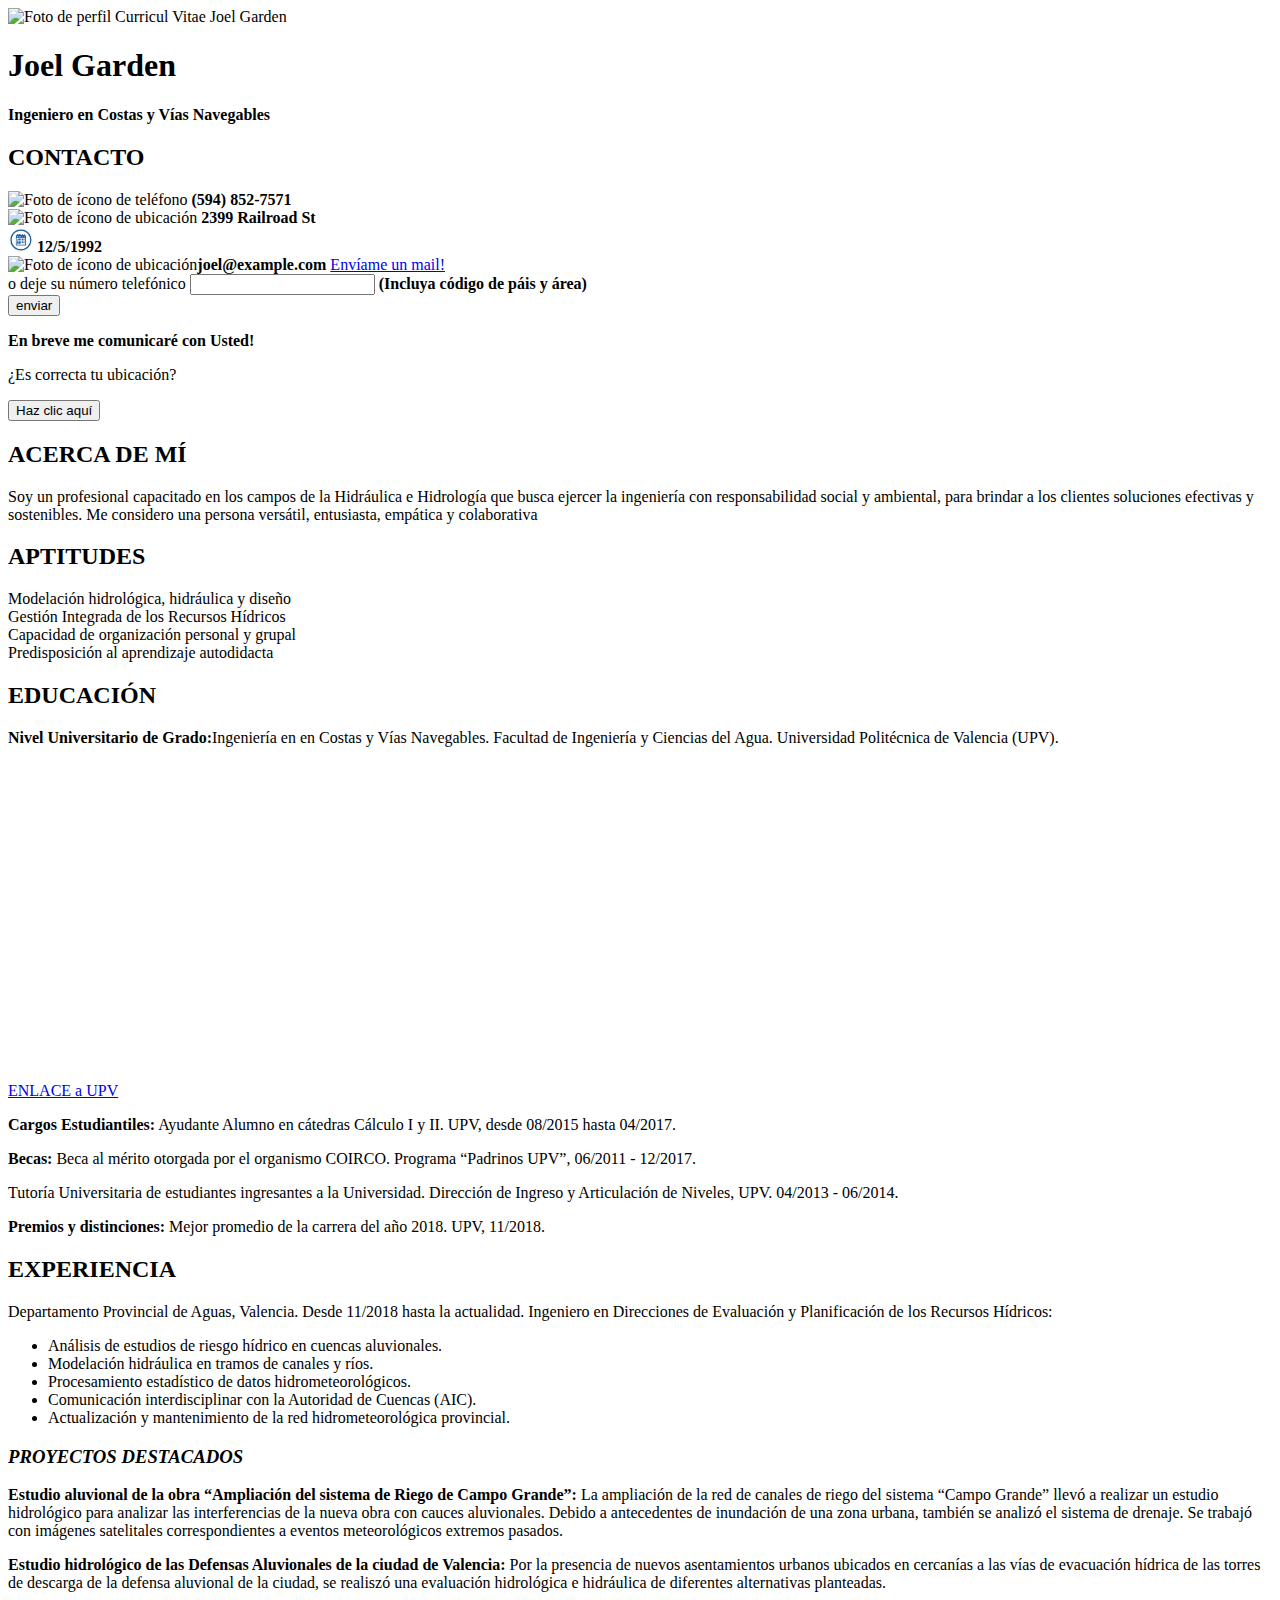
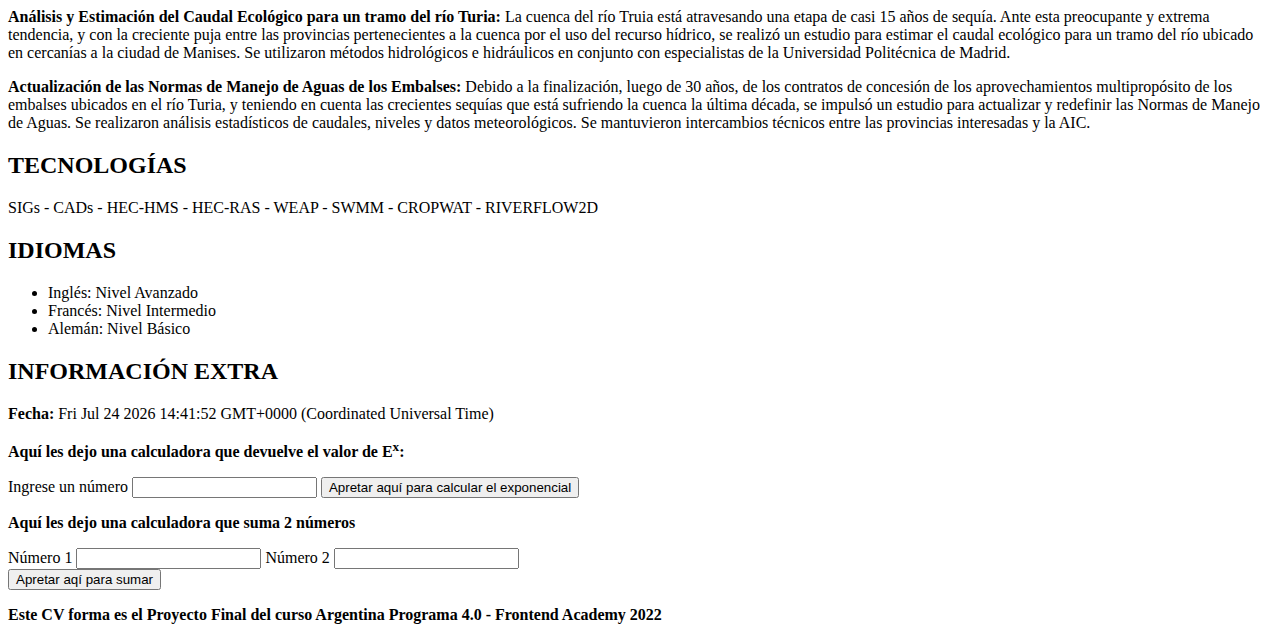
==== Index.html @ 75fe2cff "Commit Final  Proyecto Final" ====
<!DOCTYPE html>
<html lang="es">
<head>
    <meta charset="UTF-8">
    <meta http-equiv="X-UA-Compatible" content="IE=edge">
    <meta name="viewport" content="width=device-width, initial-scale=1.0">
    <title>CV JOEL GARDEN</title> <!--Usando datos de https://randomuser.me/-->
    <link rel="stylesheet" href="css/estilos.css">
    <link rel="icon" type="image/x-icon" href="https://randomuser.me/api/portraits/men/66.jpg">
    <link href="https://cdn.jsdelivr.net/npm/bootstrap@5.3.0-alpha1/dist/css/bootstrap.min.css" rel="stylesheet" integrity="sha384-GLhlTQ8iRABdZLl6O3oVMWSktQOp6b7In1Zl3/Jr59b6EGGoI1aFkw7cmDA6j6gD" crossorigin="anonymous">
</head>
<body>
   <header>
        <div class="div-img">
        <img src="https://randomuser.me/api/portraits/men/66.jpg" alt="Foto de perfil Curricul Vitae Joel Garden" />
        </div>
        <h1><strong>Joel Garden</strong></h1>
        <p><strong>Ingeniero en Costas y Vías Navegables</strong></p>
    </header>
       
    <div class="row">
        <div class="col-sm-6">
            <div id="Contacto">
                <h2>CONTACTO</h2> <!--Íconos obtenidos de https://www.orientacionparaelempleo.com/iconos-para-curriculum/-->
                    <div> <img src="https://opem.b-cdn.net/wp-content/uploads/2016/02/telefono-móvil-cv-150x150.jpg" alt="Foto de ícono de teléfono"
                        height="25px" width="25px"/> <b>(594) 852-7571</b> 
                    </div>
                    <div> <img src="https://opem.b-cdn.net/wp-content/uploads/2016/02/location-128.png" alt="Foto de ícono de ubicación"
                        height="25px" width="25px"/> <b>2399 Railroad St</b>  
                    </div>
                    <div>
                        <img src="icono-calendario1-150x150.png" alt="Foto de ícono de ubicación"
                        height="25px" width="25px"/> <b>12/5/1992</b>
                    </div>
                    <div>
                        <img src="E:\INFORMÁTICA\TICMAS - DESARROLLO WEB\PROYECTO FINAL\mail-128.png" alt="Foto de ícono de ubicación"
                        height="25px" width="25px"/><b>joel@example.com</b> <A HREF="mailto:joel.g@example.com">Envíame un mail!</A>
                    
                    <div id="division"></div>
            
                    <form action="www.coloqueaqui-backend.com" target="_blank" method="post"> <!--El encargado del backend pondrá el enlace válido donde irán los datos/-->
                    <label>o deje su número telefónico</label>
                    <input type="number" name="num_tel" /> <span><b>(Incluya código de páis y área)</b></span> 
                    <div id="division"></div>
                    <input type="submit" id="boton" value="enviar" />
                    <div id="mensaje_emergente"><p id="demo"><b>En breve me comunicaré con Usted!</b></p></div>
                    </form>
                    <div id="division"></div>
                    <div>
                    <p>¿Es correcta tu ubicación?</p>
                    <button id="location" onclick="getLocation()">Haz clic aquí</button>
                    <p id="demo2"></p>
                    </div>
                </div>
            
                <div id="division"></div>
            
                <div id="Acerca_de_mi">    
                <h2>ACERCA DE MÍ</h2>
                    <p id="Acerca_de_mi">Soy un profesional capacitado en los campos de la Hidráulica e Hidrología 
                    que busca ejercer la ingeniería con responsabilidad social y ambiental, para 
                    brindar a los clientes soluciones efectivas y sostenibles. Me considero una 
                    persona versátil, entusiasta, empática y colaborativa</p>
                </div>
                <div id="division"></div>
                
                <div id="Aptitudes">
                <h2>APTITUDES</h2>
                    <li>Modelación hidrológica, hidráulica y diseño</li>
                    <li>Gestión Integrada de los Recursos Hídricos</li>
                    <li>Capacidad de organización personal y grupal</li>
                    <li>Predisposición al aprendizaje autodidacta</li>
                </div>
            
                <div id="division"></div>
                
                <div id="Educacion">
                <h2>EDUCACIÓN</h2>
                    <div id="Educacion"><p><b>Nivel Universitario de Grado:</b>Ingeniería en en Costas y Vías Navegables.
                    Facultad de Ingeniería y Ciencias del Agua. Universidad Politécnica 
                    de Valencia (UPV).</p></div> 
                    <div class="video-responsive"><iframe width="560" height="315" src="https://www.youtube.com/embed/2BoJYouN2pc" title="YouTube video player" frameborder="0" allow="accelerometer; autoplay; clipboard-write; encrypted-media; gyroscope; picture-in-picture; web-share" allowfullscreen> </iframe>
                    </div>
                    <div id="division"></div>      
                    <div id="link_UPV"><A href="https://www.upv.es/es" target="_blank">ENLACE a UPV</A></div>
                    <div id="division"></div>
                    <div><p><b>Cargos Estudiantiles:</b> Ayudante Alumno en cátedras Cálculo I y II.
                        UPV, desde 08/2015 hasta 04/2017.</p>
                    </div> 
                    <div><p><b>Becas:</b> Beca al mérito otorgada por el organismo COIRCO. 
                    Programa “Padrinos UPV”, 06/2011 - 12/2017.</p></div> 
                    <div><p>Tutoría Universitaria de estudiantes ingresantes a la Universidad.
                        Dirección de Ingreso y Articulación de Niveles, UPV. 04/2013 - 06/2014.
                    </p></div>
                           
                    <div id="Educacion"><p id="Educacion"><b>Premios y distinciones:</b> Mejor promedio de la carrera del año 2018. 
                        UPV, 11/2018.</p>
                    </div> 
                </div>
        </div>
        </div>
        <div class="col-sm-6">
            <div id="experiencia">
                <h2>EXPERIENCIA</h2>
                    <p id="experiencia">Departamento Provincial de Aguas, Valencia. Desde 11/2018 hasta la actualidad.
                    Ingeniero en Direcciones de Evaluación y Planificación de los Recursos Hídricos:
                    </p>
                    <ul id="experiencia">
                        <li>Análisis de estudios de riesgo hídrico en cuencas aluvionales.</li>
                        <li>Modelación hidráulica en tramos de canales y ríos.</li>
                        <li>Procesamiento estadístico de datos hidrometeorológicos.</li>
                        <li>Comunicación interdisciplinar con la Autoridad de Cuencas (AIC).</li>
                        <li>Actualización y mantenimiento de la red hidrometeorológica provincial.</li>
                    </ul>
                    <div id="division"></div>
                    <div><h3 id="experiencia"><em>PROYECTOS DESTACADOS</em></h3></div>
                    <div id="experiencia"><p id="experiencia"><b>Estudio aluvional de la obra “Ampliación del sistema de Riego de Campo Grande”:</b>
                    La ampliación de la red de canales de riego del sistema “Campo Grande” llevó a
                    realizar un estudio hidrológico para analizar las interferencias de la nueva 
                    obra con cauces aluvionales. Debido a antecedentes de inundación de una zona 
                    urbana, también se analizó el sistema de drenaje. Se trabajó con imágenes 
                    satelitales correspondientes a eventos meteorológicos extremos pasados.
                    </p></div>
                    <div id="division"></div>
                    <div id="experiencia"><p id="experiencia"><b>Estudio hidrológico de las Defensas Aluvionales de la ciudad de Valencia:</b>
                    Por la presencia de nuevos asentamientos urbanos ubicados en cercanías a 
                    las vías de evacuación hídrica de las torres de descarga de la defensa 
                    aluvional de la ciudad, se realiszó una evaluación hidrológica e hidráulica 
                    de diferentes alternativas planteadas. 
                    </p></div>
                    <div id="division"></div>
                    <div id="experiencia"><p id="experiencia"><b>Análisis y Estimación del Caudal Ecológico para un tramo del río Turia:</b>
                        La cuenca del río Truia está atravesando una etapa de casi 15 años de sequía. 
                        Ante esta preocupante y extrema tendencia, y con la creciente puja entre las 
                        provincias pertenecientes a la cuenca por el uso del recurso hídrico, se realizó 
                        un estudio para estimar el caudal ecológico para un tramo del río ubicado en 
                        cercanías a la ciudad de Manises. Se utilizaron métodos hidrológicos e hidráulicos
                        en conjunto con especialistas de la Universidad Politécnica de Madrid. 
                    </p></div>
                    <div id="division"></div>
                    <div id="experiencia"><p id="experiencia"><b>Actualización de las Normas de Manejo de Aguas de los Embalses:</b>
                        Debido a la finalización, luego de 30 años, de los contratos de concesión de los
                        aprovechamientos multipropósito de los embalses ubicados en el río Turia, y 
                        teniendo en cuenta las crecientes sequías que está sufriendo la cuenca la última
                        década, se impulsó un estudio para actualizar y redefinir las Normas de Manejo de
                        Aguas. Se realizaron análisis estadísticos de caudales, niveles y datos 
                        meteorológicos. Se mantuvieron intercambios técnicos entre las provincias 
                        interesadas y la AIC. 
                    </p></div>
                </div>
            
                <div id="division"></div>
            
                <div id="tecnologias">
                <h2>TECNOLOGÍAS</h2>
                SIGs - CADs - HEC-HMS - HEC-RAS - WEAP - SWMM - CROPWAT - RIVERFLOW2D
                </div>
                <div id="division"></div>
                <div id="idiomas">
                <h2>IDIOMAS</h2>
                <ul id="idiomas">
                    <li>Inglés: Nivel Avanzado</li>
                    <li>Francés: Nivel Intermedio</li>
                    <li>Alemán: Nivel Básico</li>
                </ul>
                </div>
                <div id="division"></div>
                <div id="extra"></div>
                <div id="extra">
                <h2>INFORMACIÓN EXTRA</h2>
                <span> <b>Fecha: </b><span id="fecha"></span></span>
                <div id="division"></div>
                <div><p><b>Aquí les dejo una calculadora que devuelve el valor de E<sup>x</sup>:</b></p>
                </div>
                <form>
                    <label> Ingrese un número
                        <input type="number" id="numero" required>
                    </label>
                    <button type="button" id="exp">Apretar aquí para calcular el exponencial</button>
                </form>
            
                <div id="contenedorResultado" style="display: none;">
                    <div id="division"></div>
                    <div><p>El exponencial de su número es: <b id="resultado"></b></p></div>
                </div>
                <div id="division"></div>
                <div><p><b>Aquí les dejo una calculadora que suma 2 números</b></p>
                </div>
                <form>
                    <label> Número 1
                        <input type="number" id="numero1" required>
                    </label>
                    <label> Número 2    
                    <input type="number" id="numero2" required>
                    </label>
                    <div id="division"></div>
                    <button type="button" id="sumar">Apretar aqí para sumar</button>
                </form>
            
                <div id="contenedorResultado2" style="display: none;">
                    <div id="division"></div>
                    <div><p>El resultado de la suma es : <b id="resultado2"></b></p></div>
                </div>
                </div>
        </div>
    </div>
    
<script src="https://cdn.jsdelivr.net/npm/bootstrap@5.3.0-alpha1/dist/js/bootstrap.bundle.min.js" integrity="sha384-w76AqPfDkMBDXo30jS1Sgez6pr3x5MlQ1ZAGC+nuZB+EYdgRZgiwxhTBTkF7CXvN" crossorigin="anonymous"></script>    
<script src="Js/funciones.js"></script>
<div id="division"></div>

<footer>
    <p><b>Este CV forma es el Proyecto Final del curso Argentina Programa 4.0 - Frontend Academy 2022</b></p>
</footer>
</body>
</html>
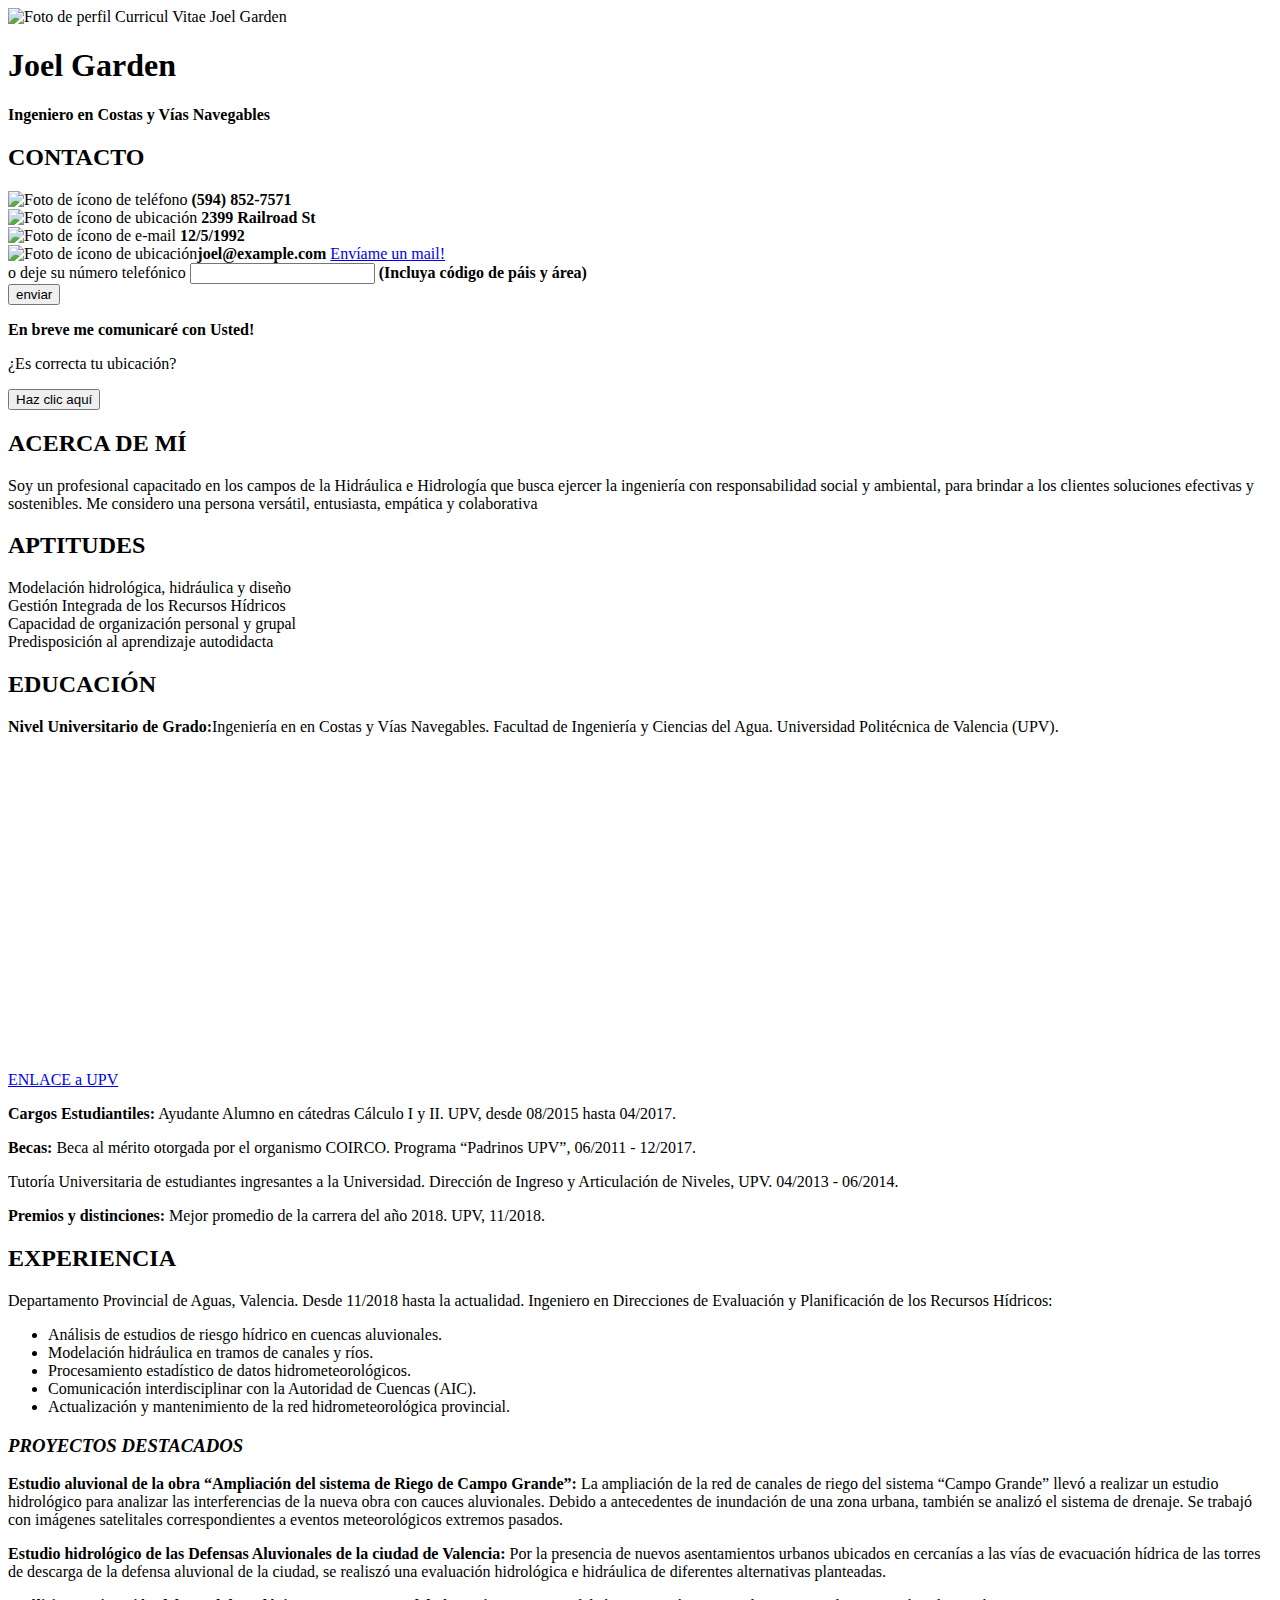
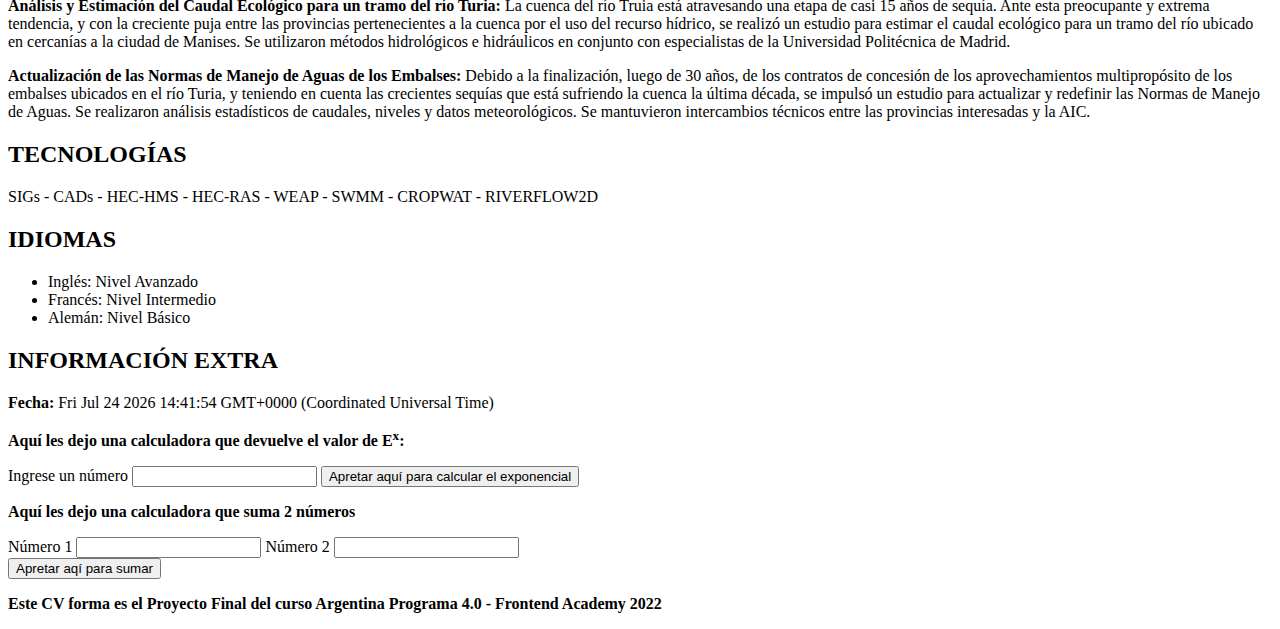
==== commit c6d5167c: "Commit Final Probando subir a GitHub" ====
--- a/Index.html
+++ b/Index.html
@@ -29,7 +29,7 @@
                         height="25px" width="25px"/> <b>2399 Railroad St</b>  
                     </div>
                     <div>
-                        <img src="icono-calendario1-150x150.png" alt="Foto de ícono de ubicación"
+                        <img src="https://opem.b-cdn.net/wp-content/uploads/2016/02/Mail_metro_11266-150x150.png" alt="Foto de ícono de e-mail"
                         height="25px" width="25px"/> <b>12/5/1992</b>
                     </div>
                     <div>
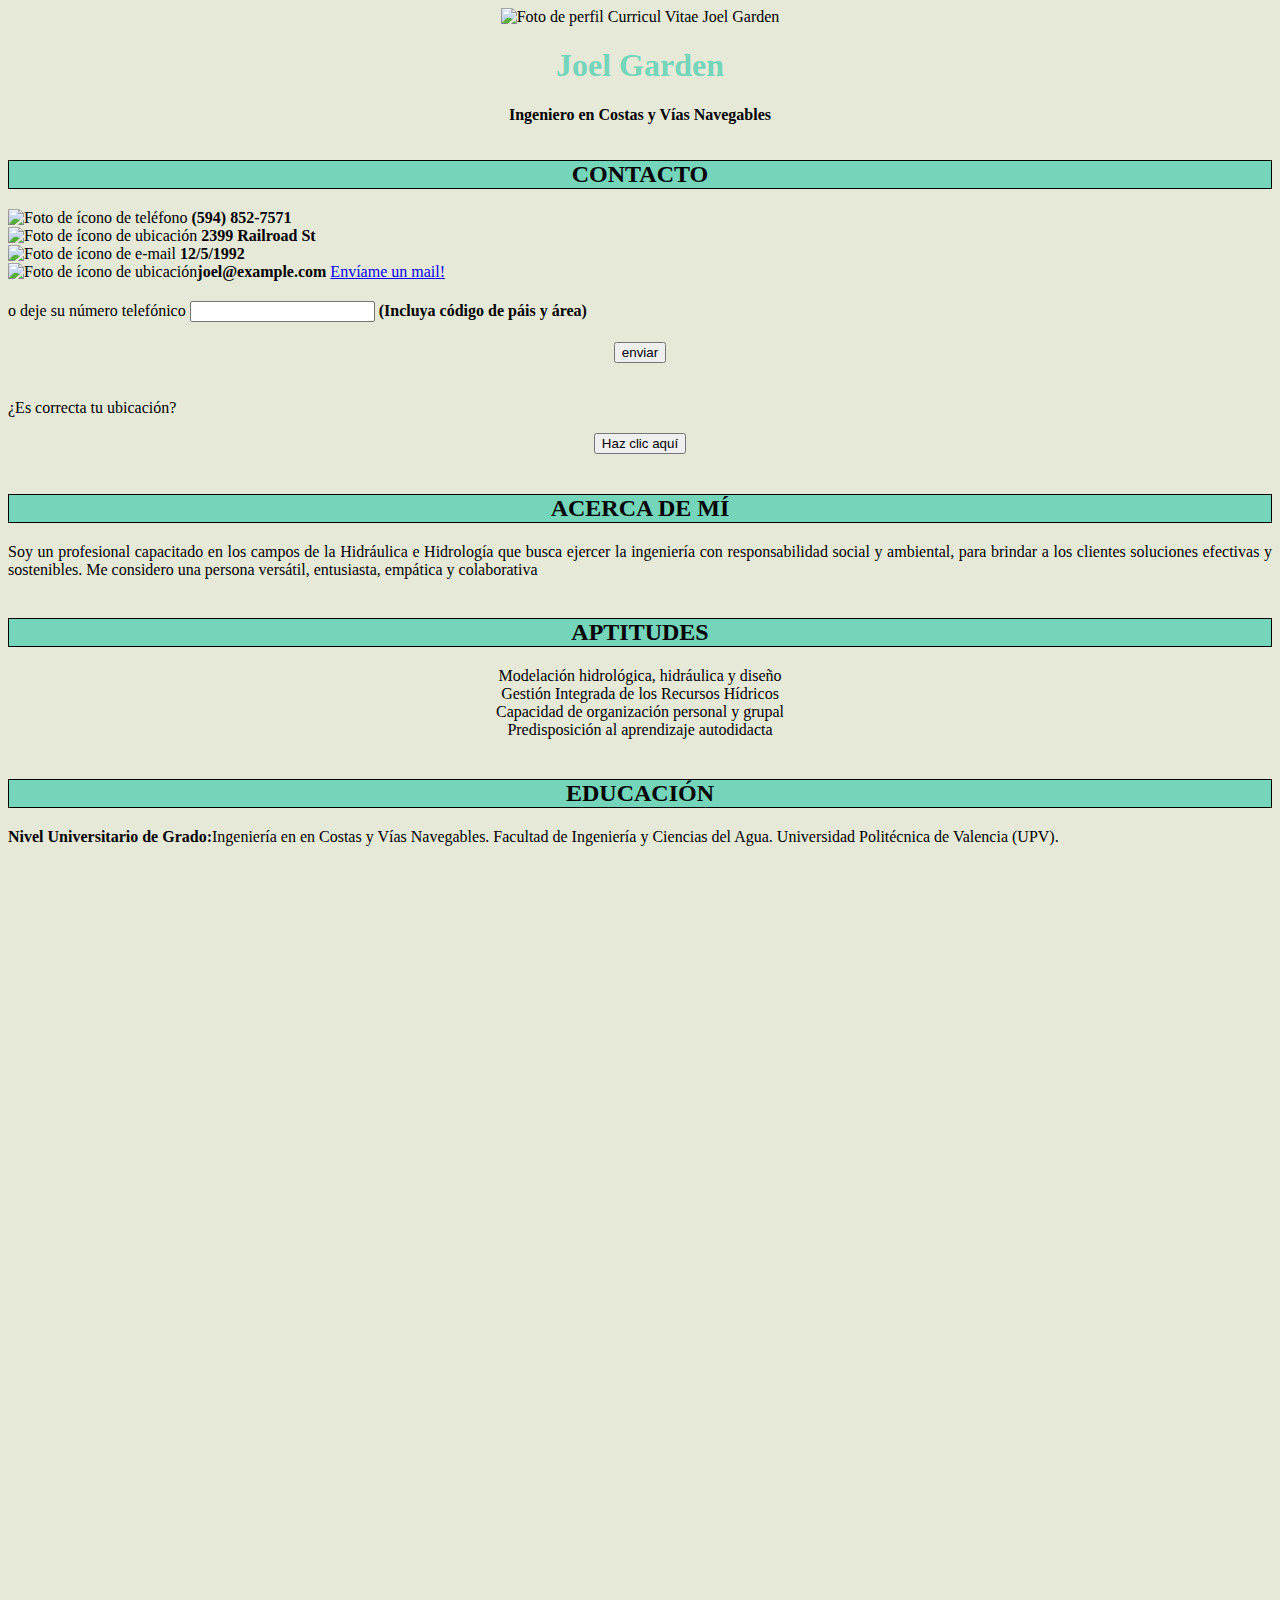
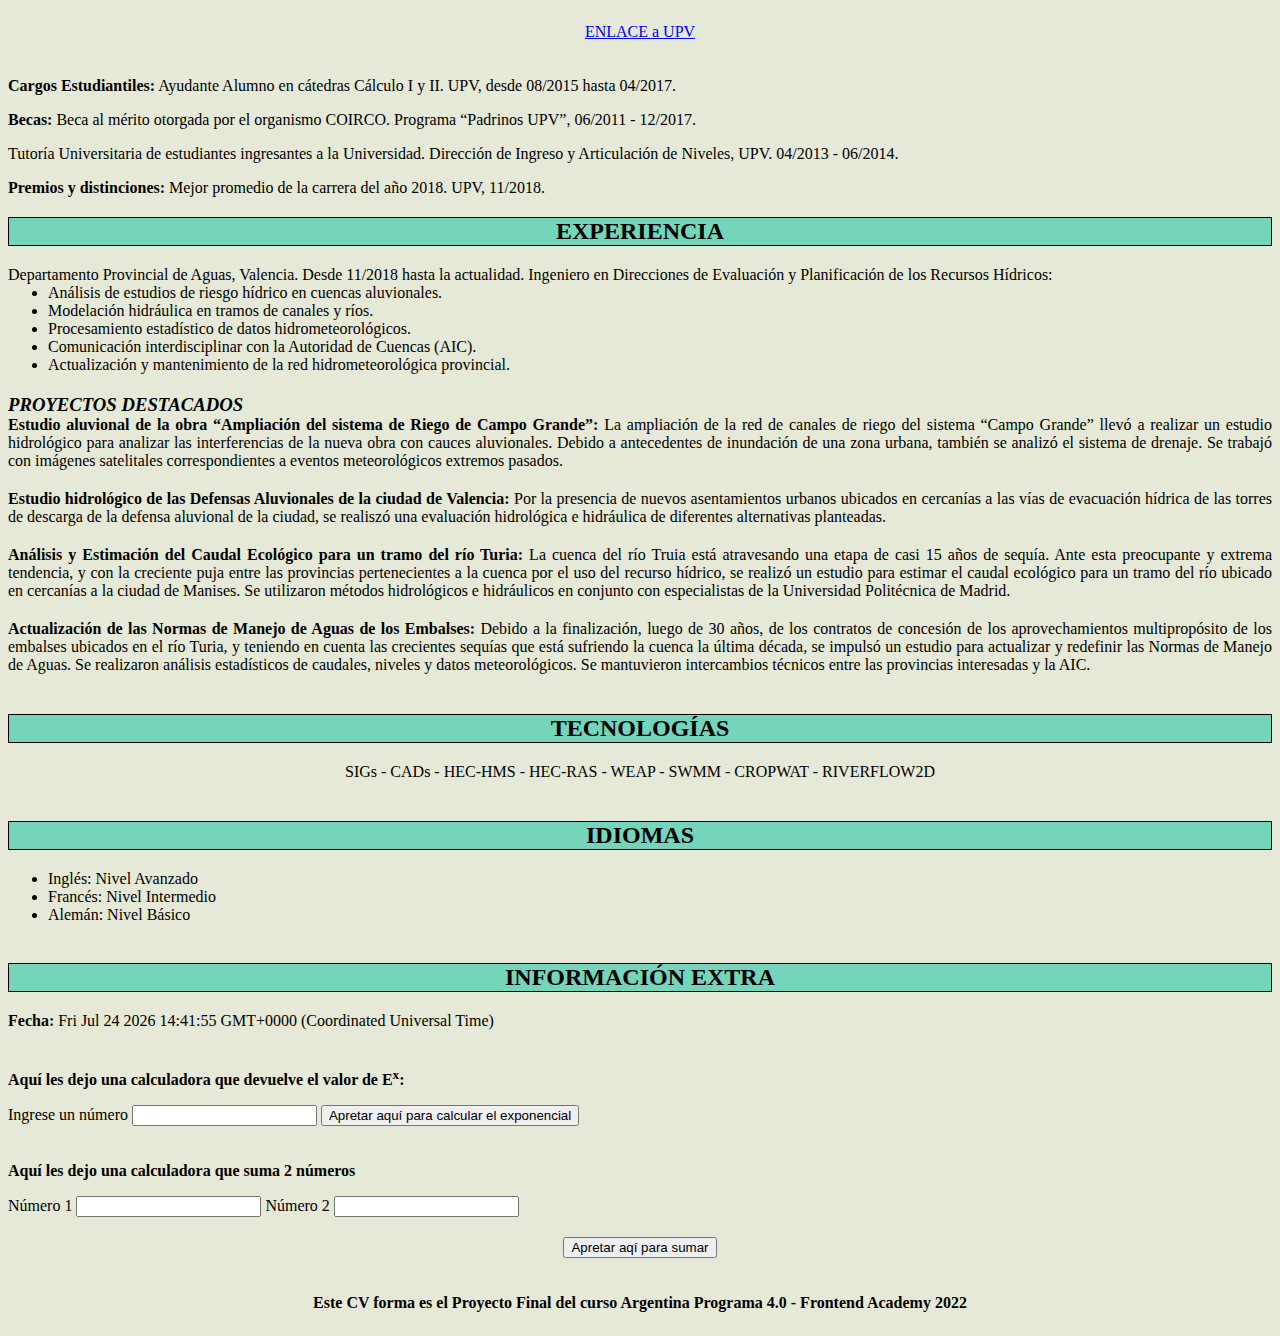
==== commit 4c89db00: "Commit Final Probando subir a GitHub" ====
--- a/Index.html
+++ b/Index.html
@@ -5,7 +5,7 @@
     <meta http-equiv="X-UA-Compatible" content="IE=edge">
     <meta name="viewport" content="width=device-width, initial-scale=1.0">
     <title>CV JOEL GARDEN</title> <!--Usando datos de https://randomuser.me/-->
-    <link rel="stylesheet" href="css/estilos.css">
+    <link rel="stylesheet" href="Css/estilos.css">
     <link rel="icon" type="image/x-icon" href="https://randomuser.me/api/portraits/men/66.jpg">
     <link href="https://cdn.jsdelivr.net/npm/bootstrap@5.3.0-alpha1/dist/css/bootstrap.min.css" rel="stylesheet" integrity="sha384-GLhlTQ8iRABdZLl6O3oVMWSktQOp6b7In1Zl3/Jr59b6EGGoI1aFkw7cmDA6j6gD" crossorigin="anonymous">
 </head>
--- a/Css/estilos.css
+++ b/Css/estilos.css
@@ -0,0 +1,182 @@
+/** body {
+    column-count:2;
+    column-gap: 3em;
+    column-rule: 1px solid #bbb;
+    column-width: 140px;
+}
+
+h1 {
+    column-span:all;
+}
+
+img {
+    display:block;
+    column-span:all;
+}
+.linea {
+        border-top: 1px solid black;
+        height: 2px;
+        max-width: 200px;
+        padding: 0;
+        margin: 20px auto 0 auto;
+      }
+
+      background: rgb(230, 233, 215);
+    padding: 10px;
+ 
+body {
+    column-count:2;
+    column-gap: 1em;
+    column-rule: 2px solid black;
+    column-width: 140px;
+}    
+
+*/
+header {
+    column-span:all;
+    background-color: rgb(230, 233, 215);
+    text-align: center;
+}
+
+body {
+    background-color: rgb(230, 233, 215);
+}
+
+.col-sm-6 {
+    background-color: rgb(230, 233, 215);
+}
+
+.div-img {
+    display: flex;
+    justify-content: center;
+  }
+
+h1 {
+    color:rgb(117, 213, 186);
+}
+
+h2 {
+    text-align: center;
+    background-color: rgb(117, 213, 186);
+    border-bottom: 1px solid black;
+    border-top: 1px solid black;
+    border-left: 1px solid black;
+    border-right: 1px solid black;
+}
+
+footer {
+    column-span:all;
+    background-color: rgb(230, 233, 215);
+    text-align: center;
+}
+
+#boton {
+    display: block;
+    margin-right: auto;
+    margin-left: auto;
+}
+
+#demo {
+    display:none;
+}
+
+#demo2 {
+    background: rgb(230, 233, 215);
+    margin: 0px;
+    text-align: center;
+}
+
+#location {
+    display: block;
+    margin-right: auto;
+    margin-left: auto
+}
+
+#mensaje_emergente{
+    text-align: center;
+}
+
+#division {
+    padding: 10px;
+    background: rgb(230, 233, 215);
+}
+    
+#link_UPV{
+    text-align: center;
+}
+
+#Contacto {
+    background-color: rgb(230, 233, 215);
+}
+#Acerca_de_mi {
+    background: rgb(230, 233, 215);
+    margin: 0px;
+    text-align: justify;
+}
+
+#Aptitudes {
+    background: rgb(230, 233, 215);
+    margin: 0px;
+    text-align: center;
+}
+
+#Educacion {
+    background: rgb(230, 233, 215);
+    margin: 0px;
+    text-align: justify;
+}
+
+#Acerca_de_mi {
+    background: rgb(230, 233, 215);
+    margin: 0px;
+    text-align: justify;
+}
+
+#experiencia {
+    background: rgb(230, 233, 215);
+    margin: 0px;
+    text-align: justify;
+}
+
+#tecnologias {
+    background: rgb(230, 233, 215);
+    margin: 0px;
+    text-align: center;
+}
+
+#idiomas {
+    background: rgb(230, 233, 215);
+    margin: 0px;
+    text-align: justify;
+}
+
+#extra {
+    background: rgb(230, 233, 215);
+    margin: 0px;
+    text-align: justify;
+}
+
+#sumar {
+    display: block;
+    margin-right: auto;
+    margin-left: auto;
+}
+
+/* Start: Video Responsive */
+.video-responsive {
+	height: 0;
+	overflow: hidden;
+	padding-bottom: 56.25%;
+	padding-top: 30px;
+	position: relative;
+	}
+.video-responsive iframe, .video-responsive object, .video-responsive embed {
+	height: 100%;
+	left: 0;
+	position: absolute;
+	top: 0;
+	width: 100%;
+	}
+/* End: Video Responsive */
+
+
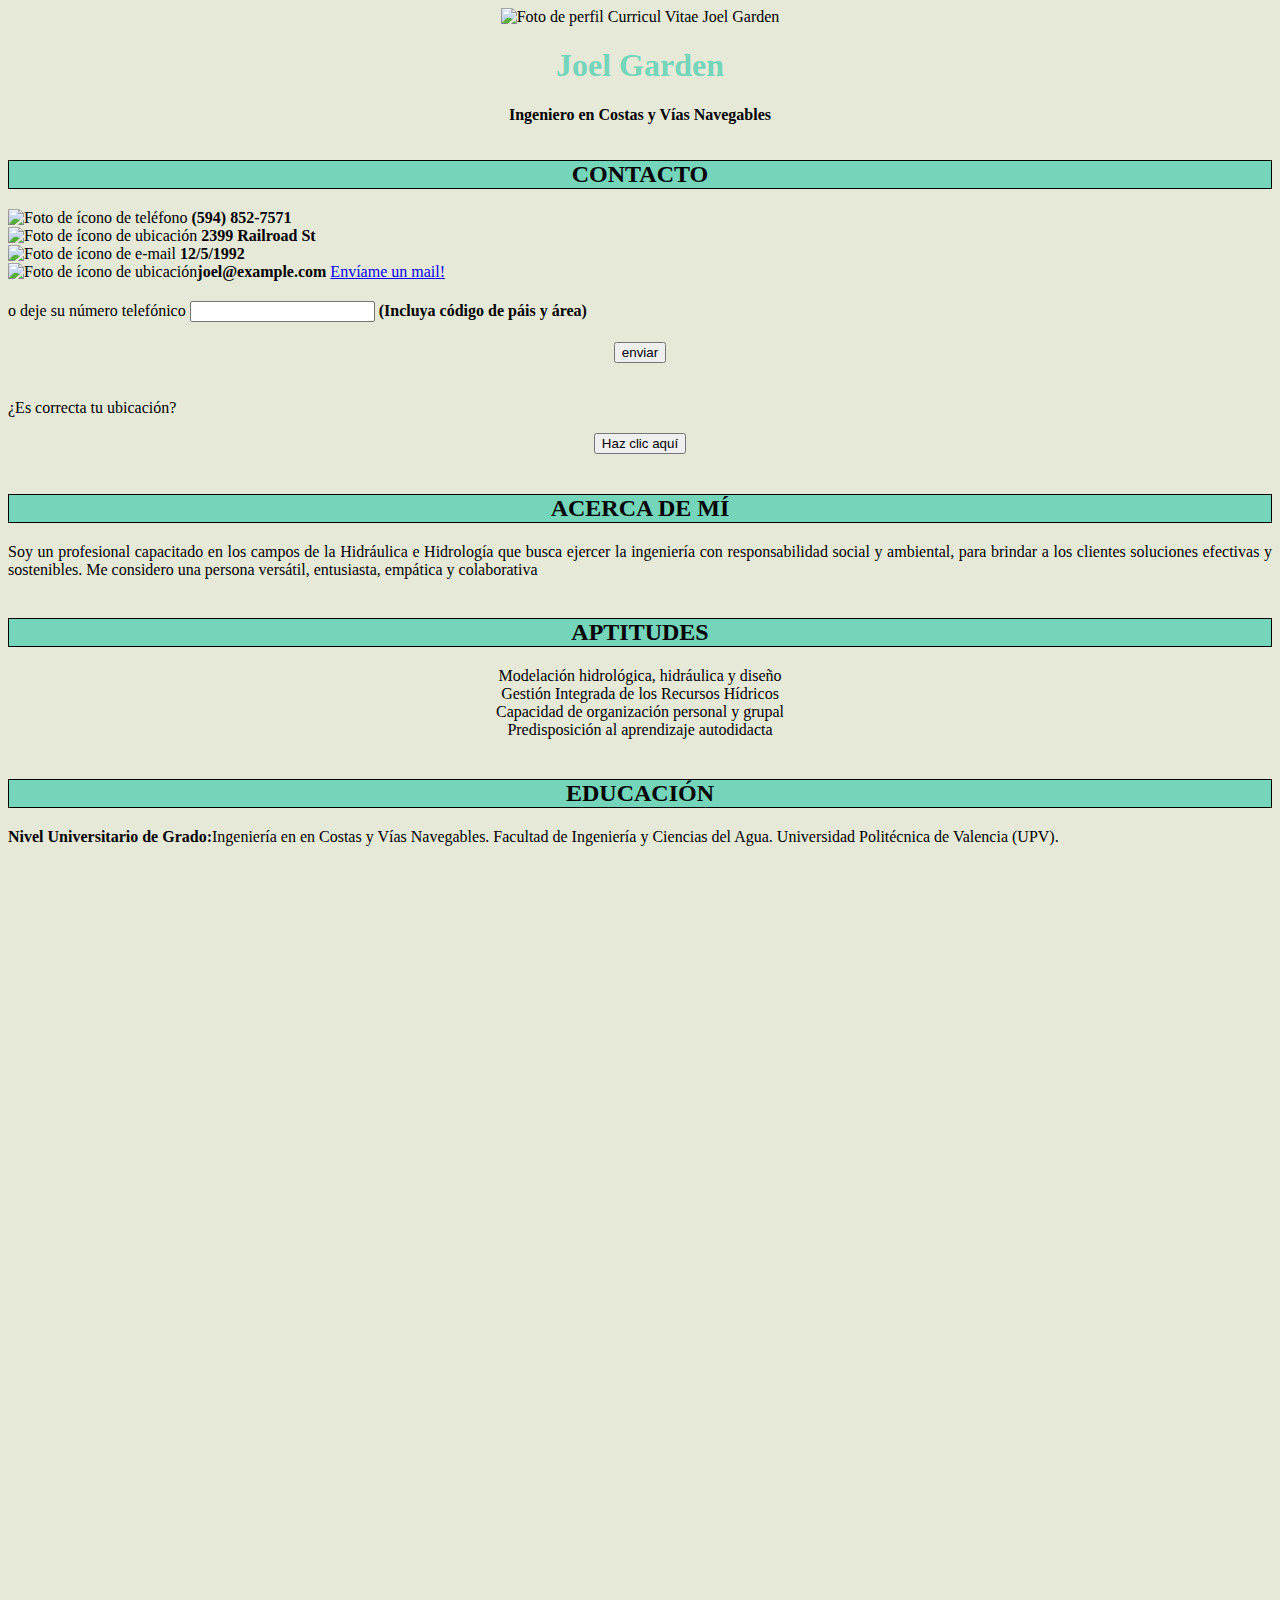
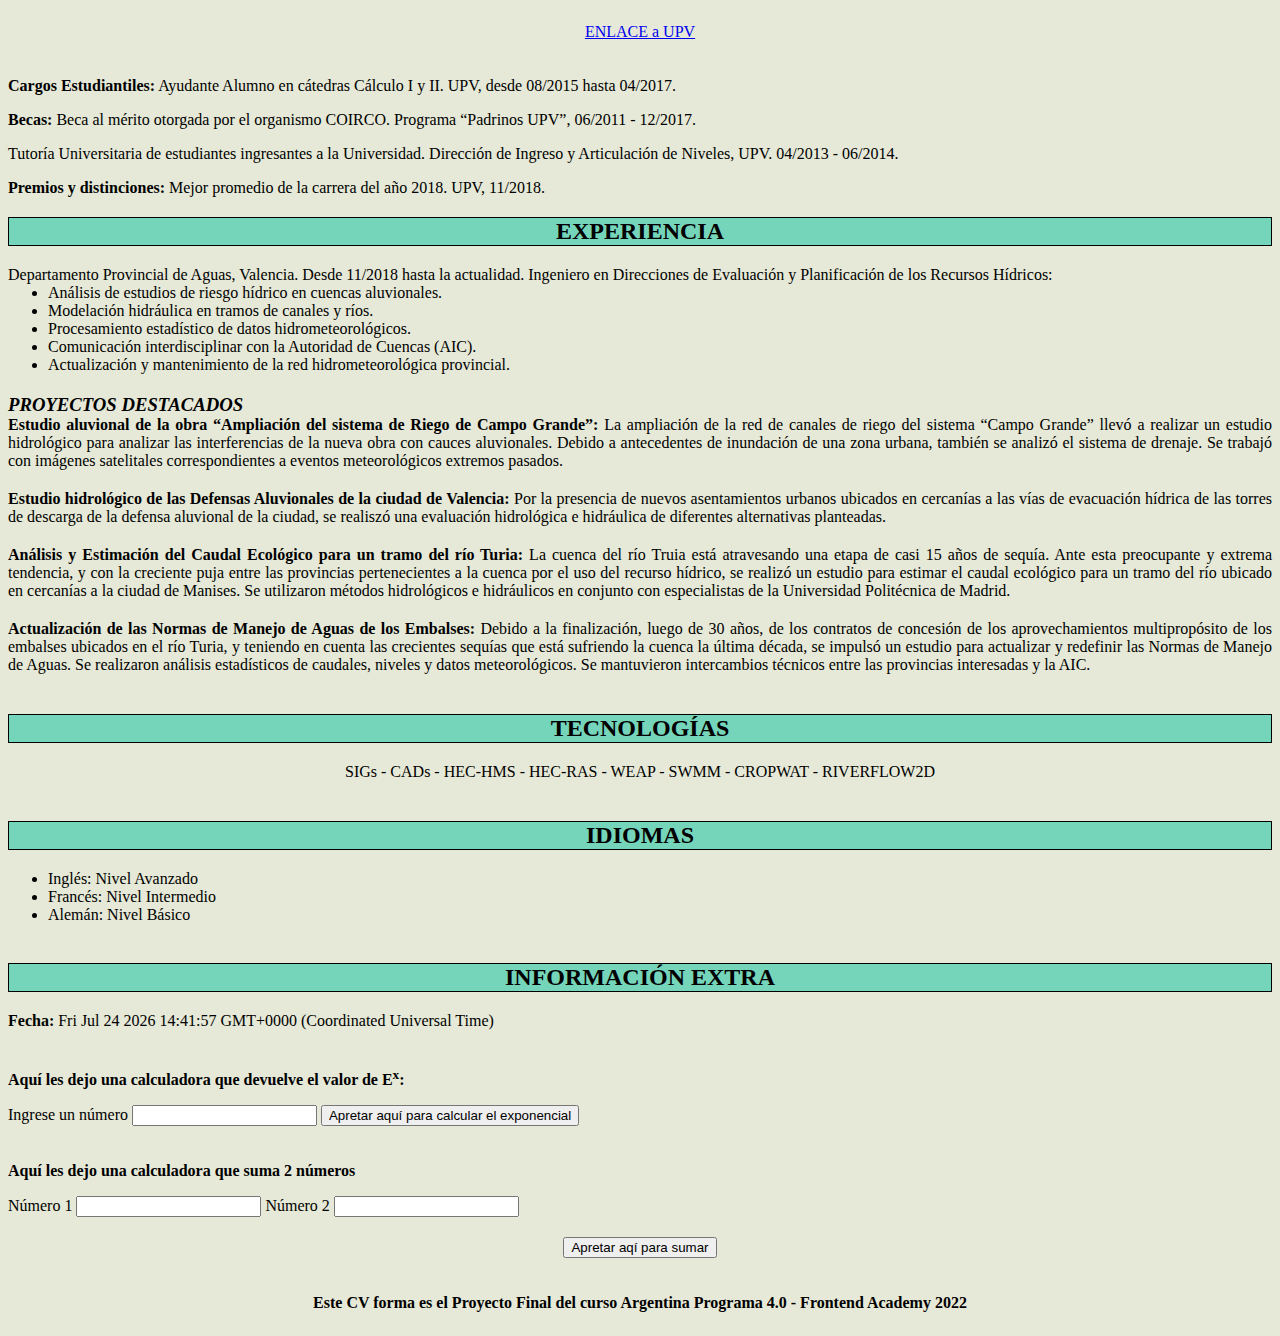
==== commit 2710cdc1: "Commit Final Probando subir a GitHub" ====
--- a/Index.html
+++ b/Index.html
@@ -33,7 +33,7 @@
                         height="25px" width="25px"/> <b>12/5/1992</b>
                     </div>
                     <div>
-                        <img src="E:\INFORMÁTICA\TICMAS - DESARROLLO WEB\PROYECTO FINAL\mail-128.png" alt="Foto de ícono de ubicación"
+                        <img src="https://opem.b-cdn.net/wp-content/uploads/2016/02/location-128.png" alt="Foto de ícono de ubicación"
                         height="25px" width="25px"/><b>joel@example.com</b> <A HREF="mailto:joel.g@example.com">Envíame un mail!</A>
                     
                     <div id="division"></div>
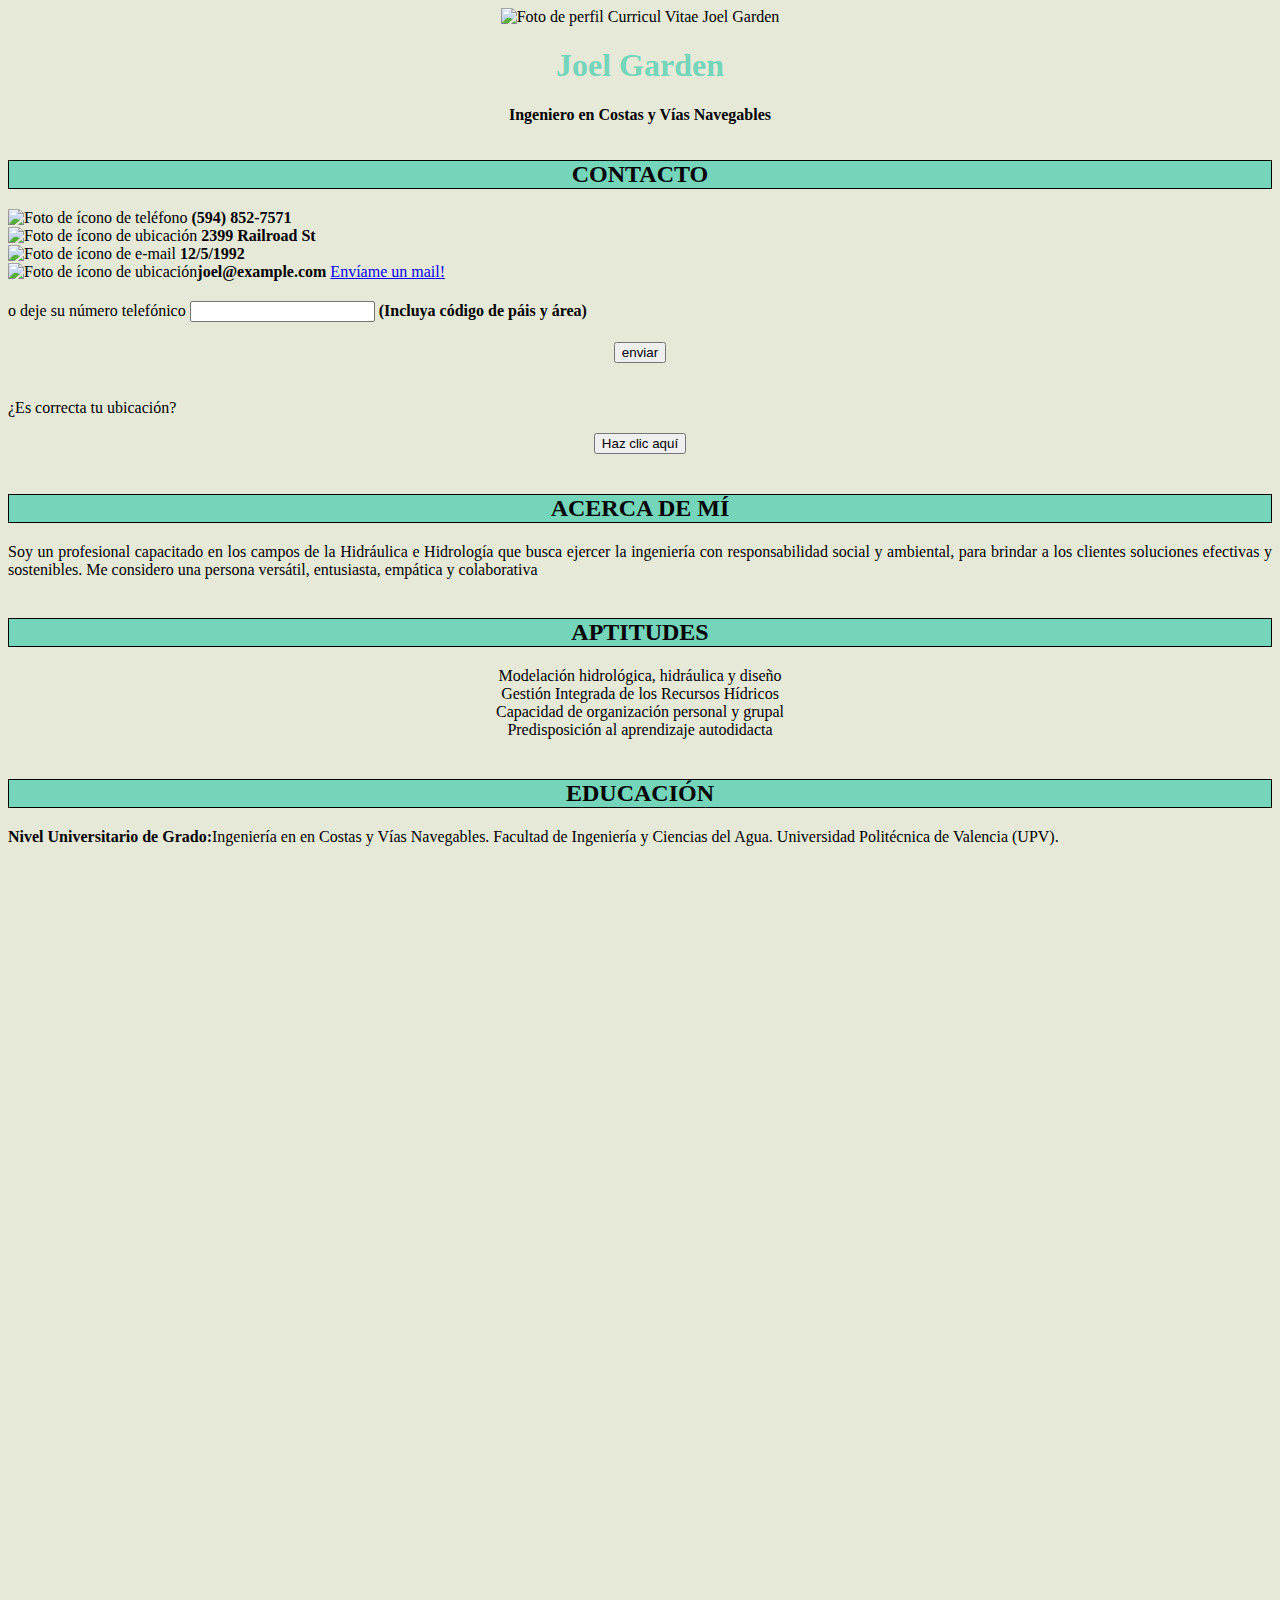
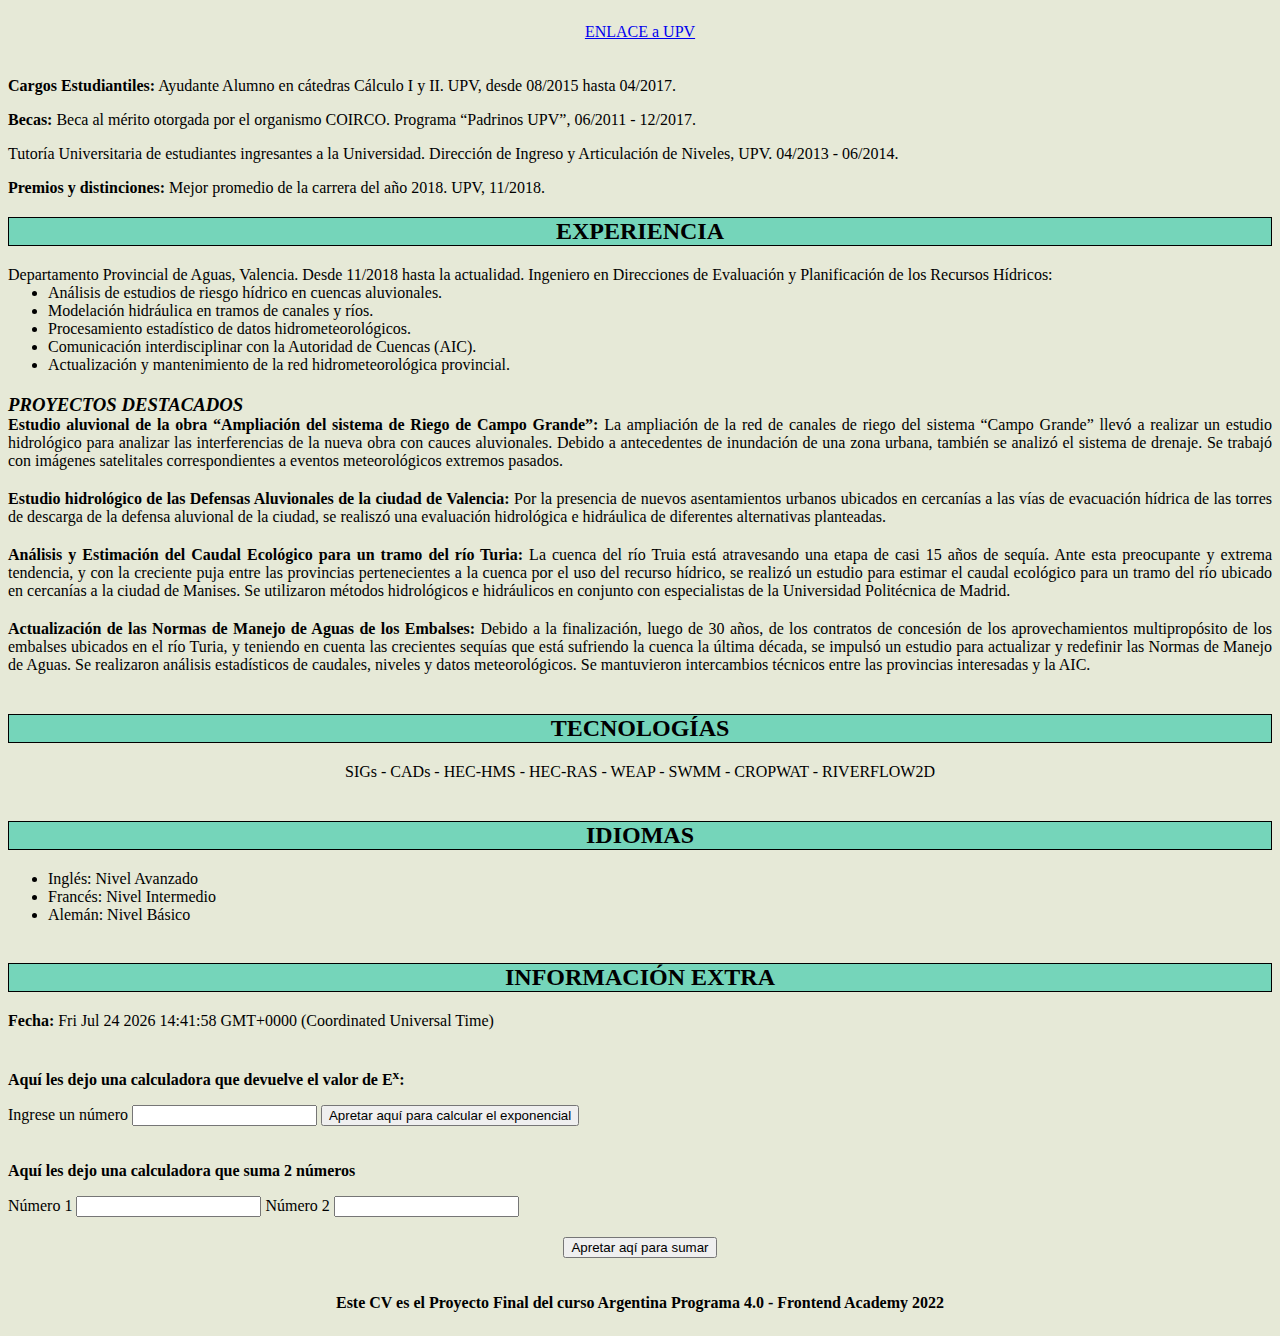
==== commit 04a79a68: "Commit Final Probando subir a GitHub" ====
--- a/Index.html
+++ b/Index.html
@@ -210,7 +210,7 @@
 <div id="division"></div>
 
 <footer>
-    <p><b>Este CV forma es el Proyecto Final del curso Argentina Programa 4.0 - Frontend Academy 2022</b></p>
+    <p><b>Este CV es el Proyecto Final del curso Argentina Programa 4.0 - Frontend Academy 2022</b></p>
 </footer>
 </body>
 </html>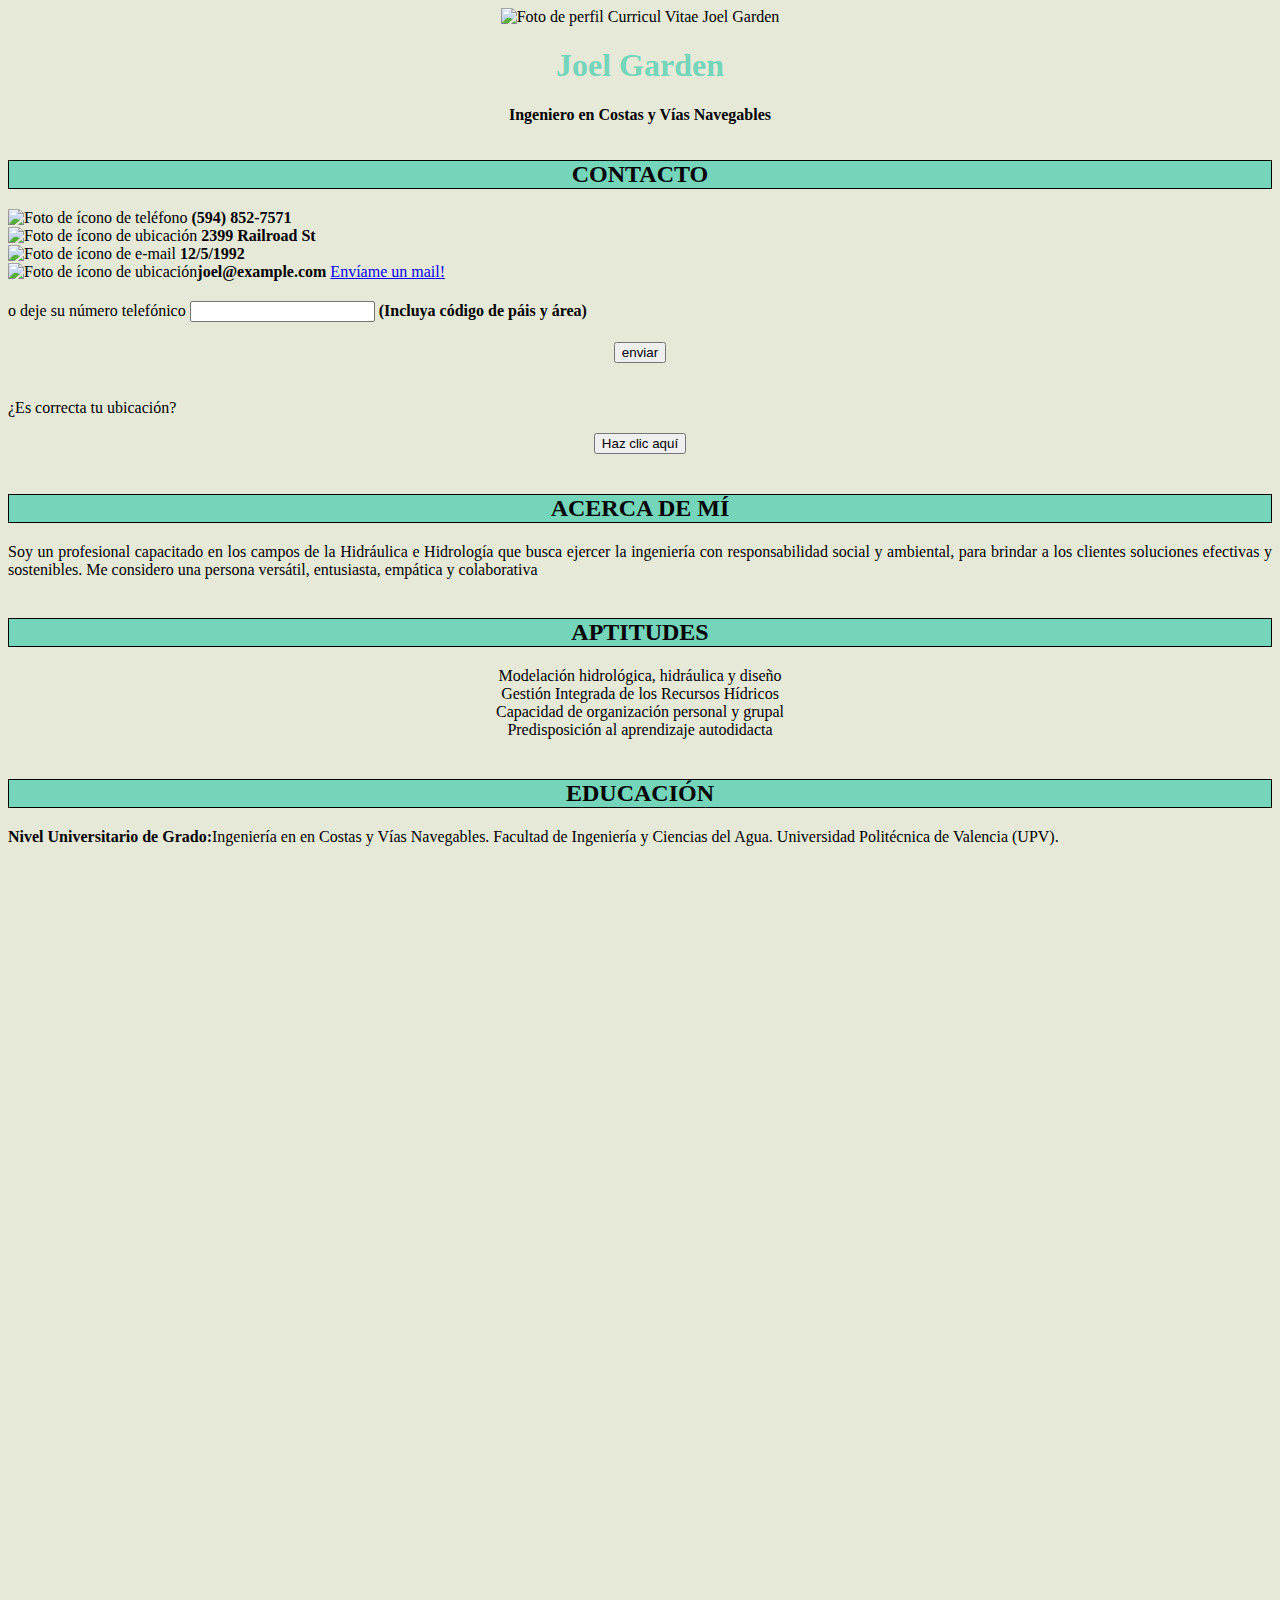
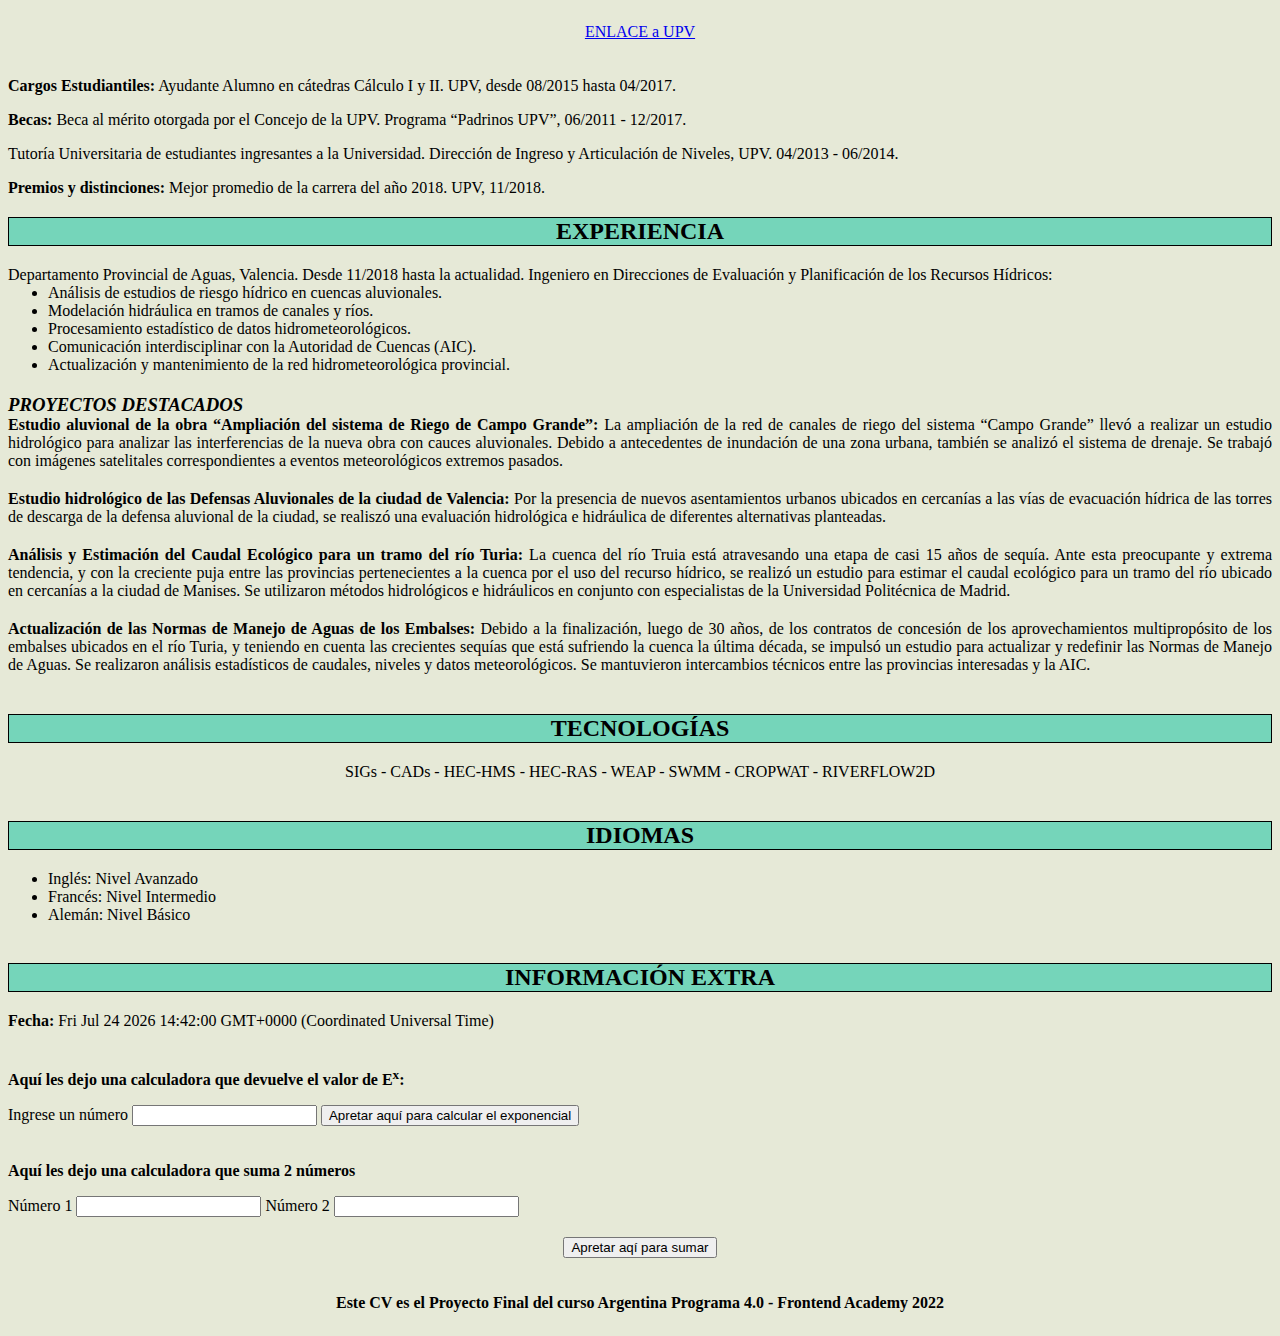
==== commit eaa7f97f: "Commit Final  Proyecto Final" ====
--- a/Index.html
+++ b/Index.html
@@ -29,11 +29,11 @@
                         height="25px" width="25px"/> <b>2399 Railroad St</b>  
                     </div>
                     <div>
-                        <img src="https://opem.b-cdn.net/wp-content/uploads/2016/02/Mail_metro_11266-150x150.png" alt="Foto de ícono de e-mail"
+                        <img src="https://opem.b-cdn.net/wp-content/uploads/2016/02/icono-calendario1-150x150.png" alt="Foto de ícono de e-mail"
                         height="25px" width="25px"/> <b>12/5/1992</b>
                     </div>
                     <div>
-                        <img src="https://opem.b-cdn.net/wp-content/uploads/2016/02/location-128.png" alt="Foto de ícono de ubicación"
+                        <img src="https://opem.b-cdn.net/wp-content/uploads/2016/02/Mail_metro_11266-150x150.png" alt="Foto de ícono de ubicación"
                         height="25px" width="25px"/><b>joel@example.com</b> <A HREF="mailto:joel.g@example.com">Envíame un mail!</A>
                     
                     <div id="division"></div>
@@ -87,7 +87,7 @@
                     <div><p><b>Cargos Estudiantiles:</b> Ayudante Alumno en cátedras Cálculo I y II.
                         UPV, desde 08/2015 hasta 04/2017.</p>
                     </div> 
-                    <div><p><b>Becas:</b> Beca al mérito otorgada por el organismo COIRCO. 
+                    <div><p><b>Becas:</b> Beca al mérito otorgada por el Concejo de la UPV. 
                     Programa “Padrinos UPV”, 06/2011 - 12/2017.</p></div> 
                     <div><p>Tutoría Universitaria de estudiantes ingresantes a la Universidad.
                         Dirección de Ingreso y Articulación de Niveles, UPV. 04/2013 - 06/2014.
